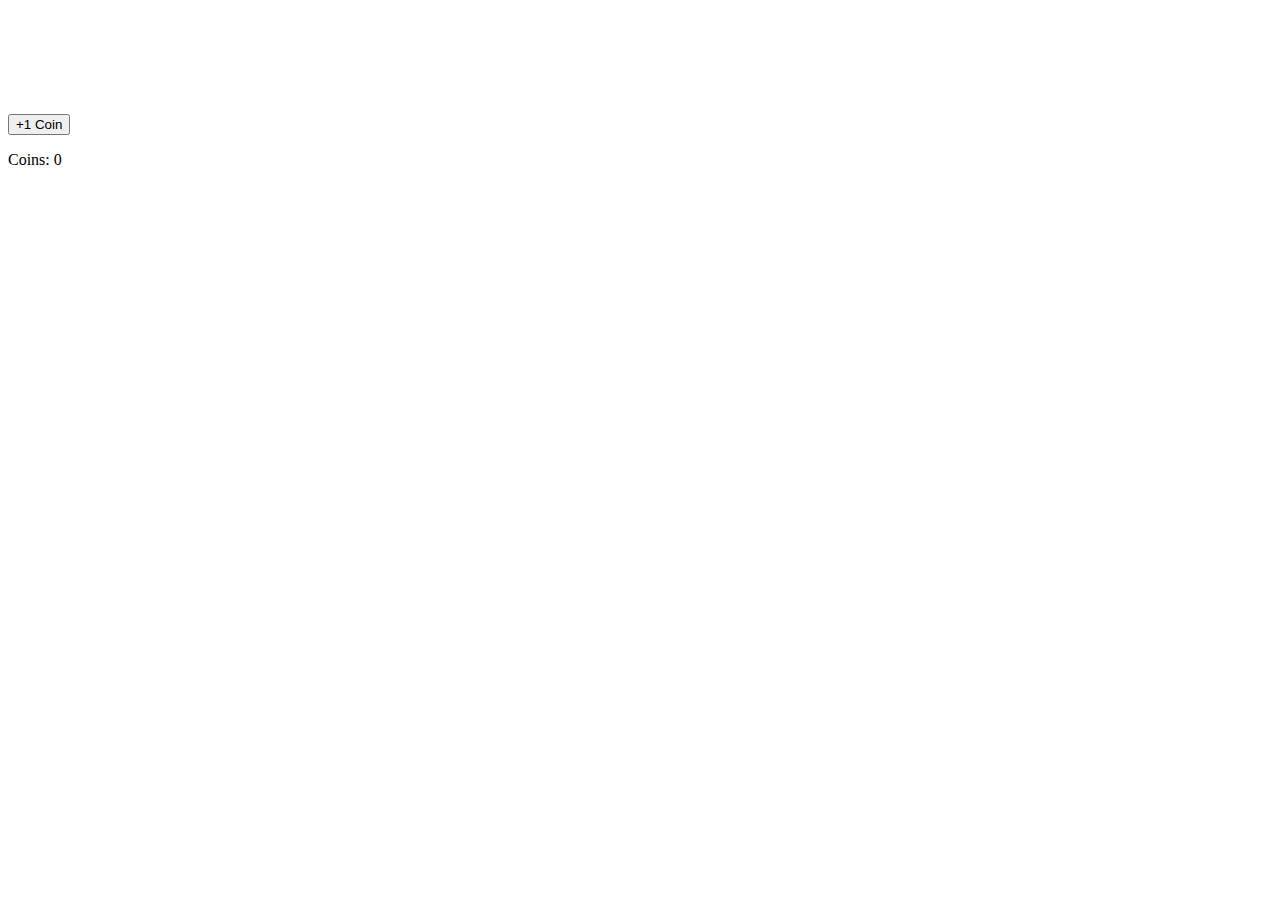
==== main.html @ 92ead338 "Create main.html" ====
<!DOCTYPE html>
<html>
<head>
	<meta charset="utf-8" />
   <meta name="viewport" content="width=device-width, initial-scale=1" />
	
	<link rel="preconnect" href="https://fonts.googleapis.com">
	<link rel="preconnect" href="https://fonts.gstatic.com" crossorigin>
	<link href="https://fonts.googleapis.com/css2?family=Patrick+Hand&display=swap" rel="stylesheet">
	
  <title>UI Test</title>
</head>
<body>
  <center><h1 style="color:white;">Incremental Game</h1>
  <p style="color:white;">A test incremental game that is very bad</p></center>
  <button name="coinButton" onclick="collectCoin()">+1 Coin</button>
  <p>Coins: <span id="Coins">0</span></p>
  <script></script>
</body>
</html>
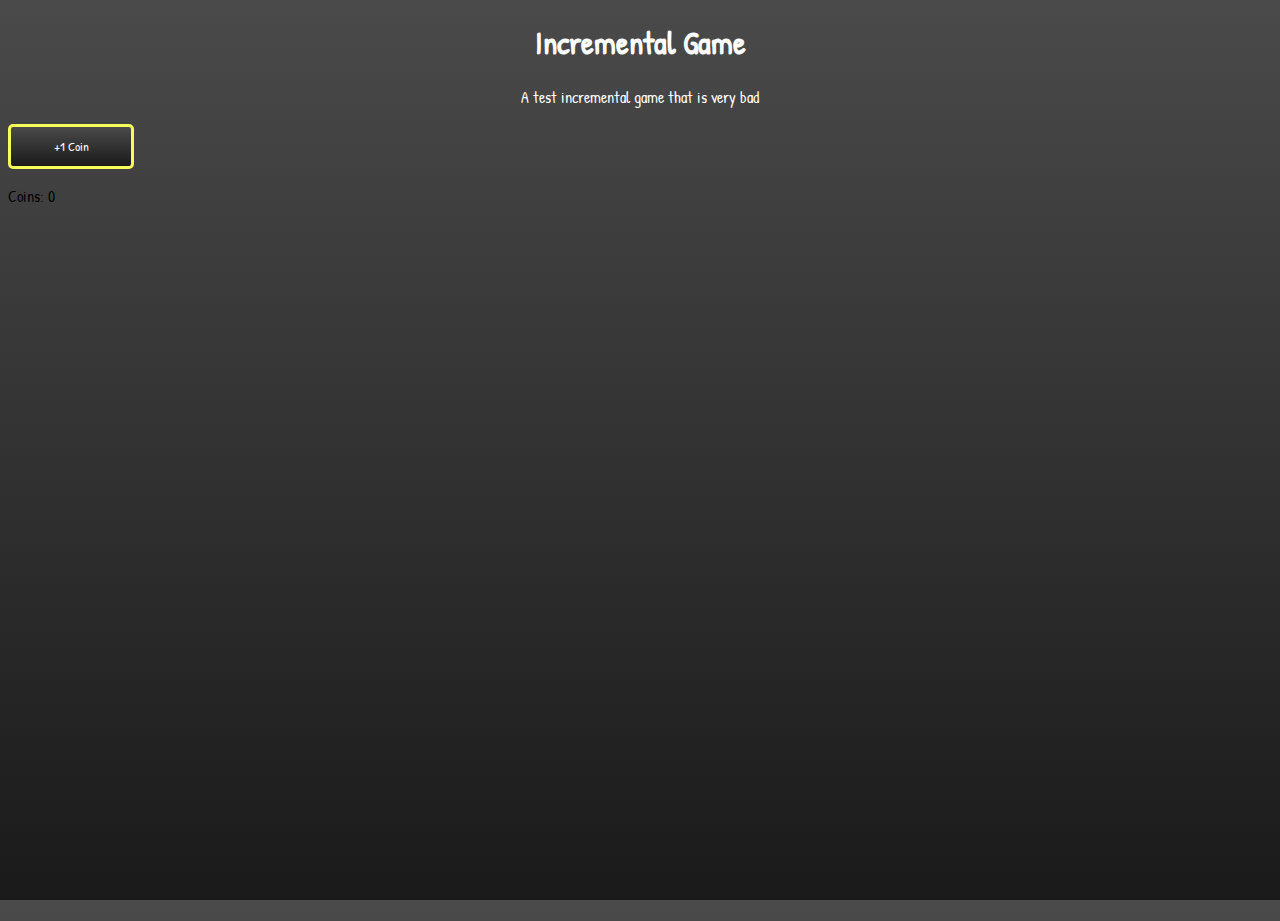
==== commit 588a6613: "update to work?" ====
--- a/main.html
+++ b/main.html
@@ -15,6 +15,9 @@
   <p style="color:white;">A test incremental game that is very bad</p></center>
   <button name="coinButton" onclick="collectCoin()">+1 Coin</button>
   <p>Coins: <span id="Coins">0</span></p>
-  <script></script>
+	
+  <link rel="stylesheet" type="text/css" href="style.css" />
+  <script type="text/javascript" src="js/break_infinity.js"></script>
+  <script type="text/javascript" src="js/main.js"></script>
 </body>
 </html>
--- a/style.css
+++ b/style.css
@@ -0,0 +1,15 @@
+html{height:100%; width:100%;}
+body {
+background-image: linear-gradient(#4a4a4a, #1a1a1a);
+font-family: 'Patrick Hand', cursive;
+height:100%;
+}
+[name="coinButton"] {
+  background-image: linear-gradient(#4a4a4a, #1a1a1a);
+  font-family: 'Patrick Hand', cursive;
+  color: #FFFFFF;
+  border: 3px solid #F4FF57;
+  border-radius:5px;
+  height: 5%;
+  width: 10%;
+}
